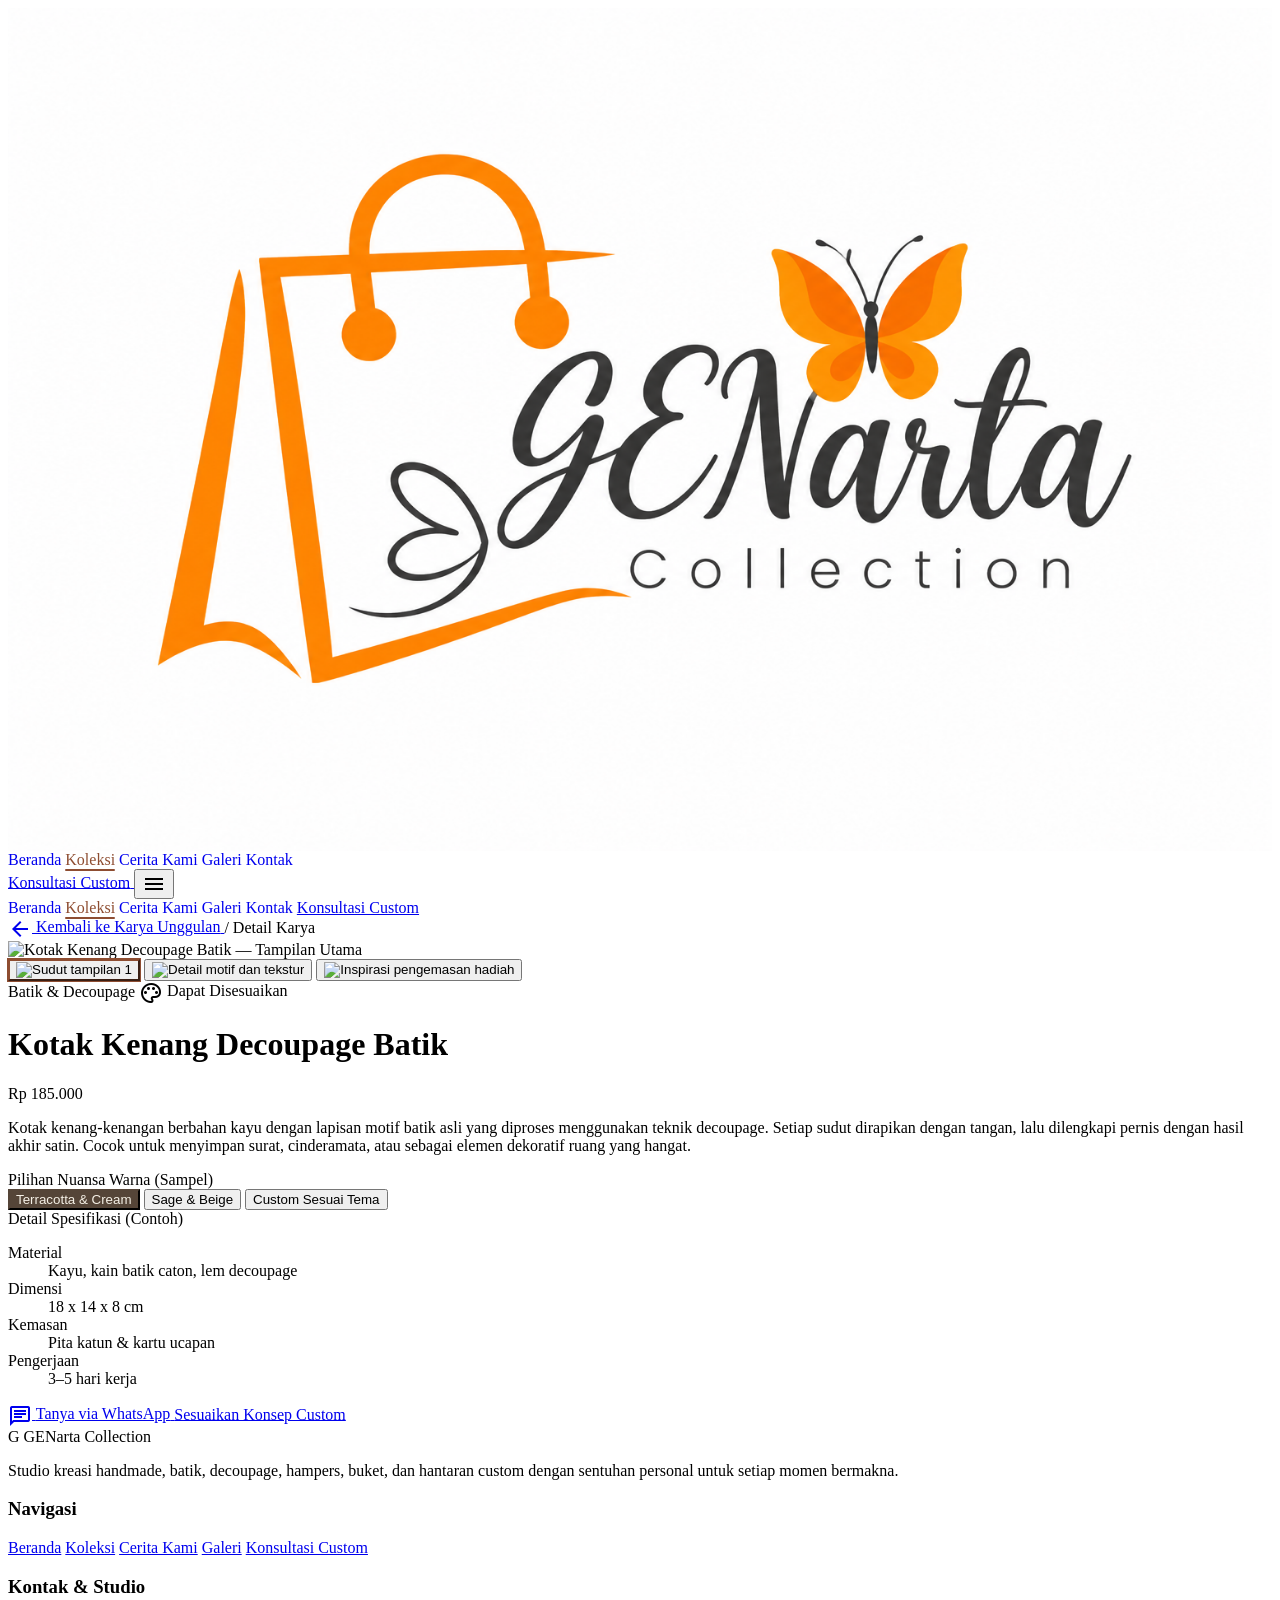
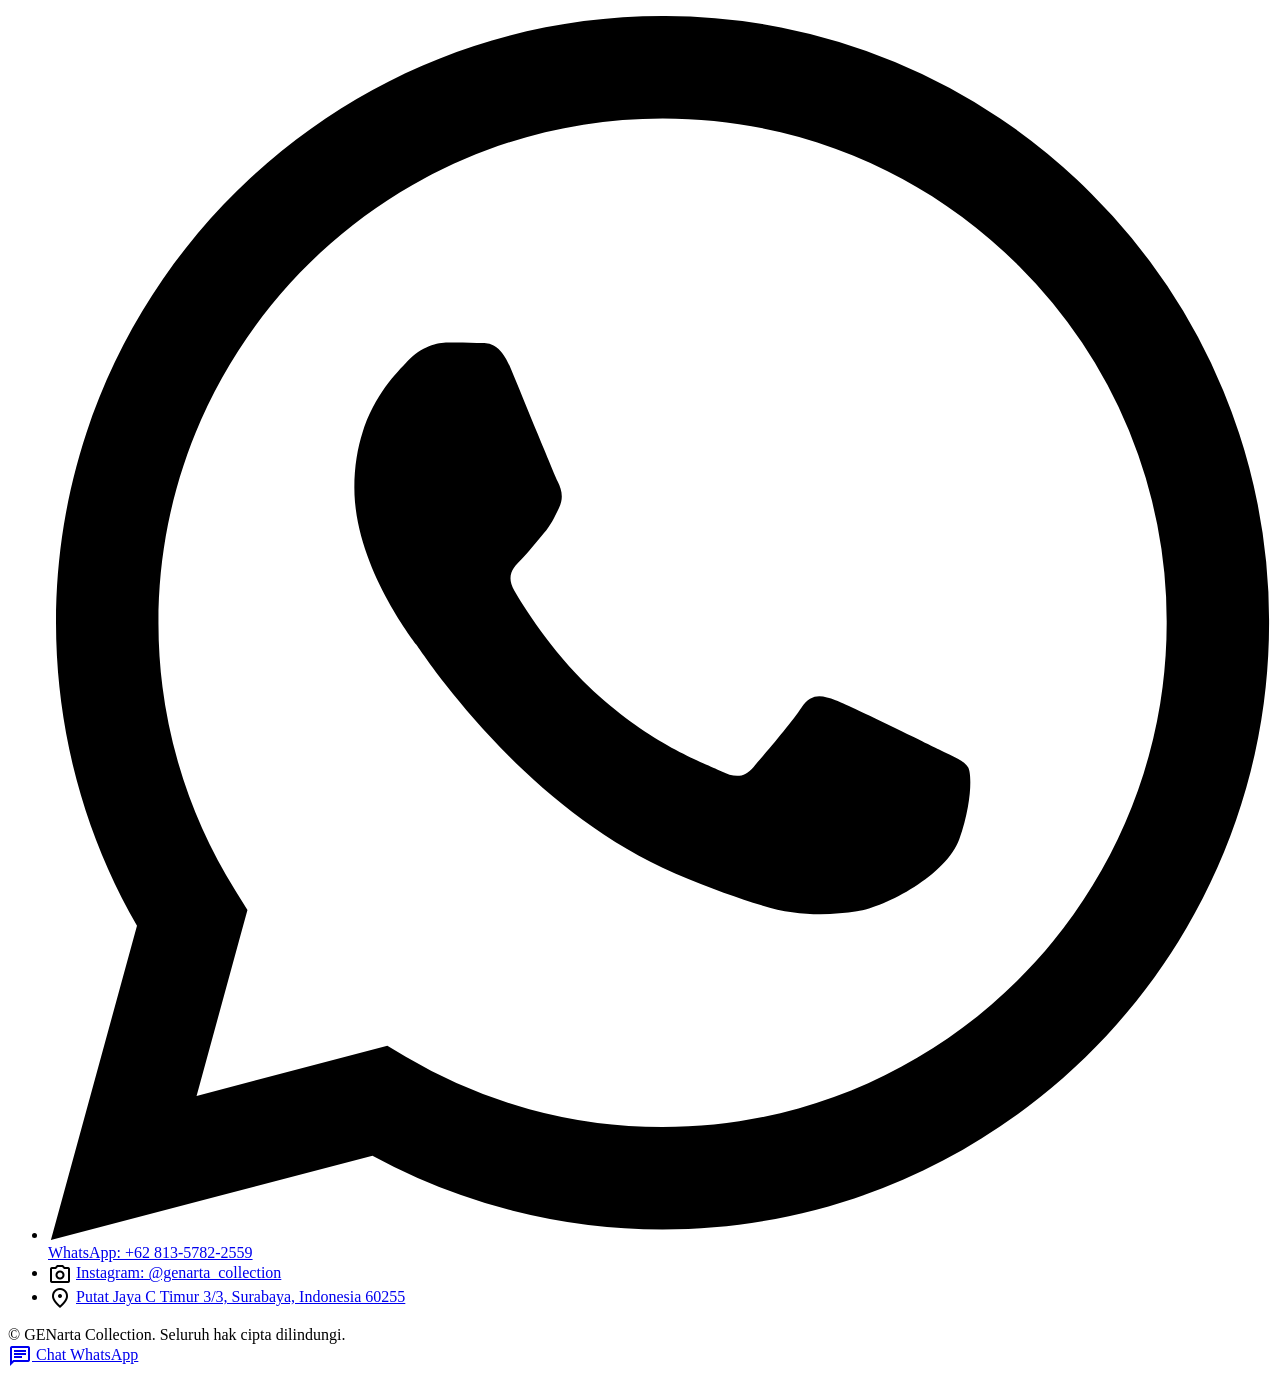
==== detail-produk.html @ 41a499d6 "all file" ====
<!DOCTYPE html><html lang="id" class="scroll-smooth"><head>
  <meta charset="UTF-8">
  <meta name="viewport" content="width=device-width, initial-scale=1.0">
  <link rel="icon" href="data:,">
  <title>Detail Produk — GENarta Collection</title>
  <script src="https://cdn.tailwindcss.com?plugins=forms,container-queries"></script>
  <script id="tailwind-config">/** @type {import('tailwindcss').Config} */
globalThis.tailwind = globalThis.tailwind || {};
globalThis.tailwind.config = {
  darkMode: 'class',
  theme: {
    extend: {
      colors: {
        'warm-cream': '#F5F0E6',
        'terracotta': '#B86F50',
        'sage-green': '#8A9675',
        'earthy-brown': '#554538',
        'soft-beige': '#DDD0BD',
        'primary': '#8E4D31',
        'on-primary': '#FFFFFF',
        'primary-container': '#FFDBCD',
        'on-primary-container': '#360F00',
        'secondary': '#404A2F',
        'on-secondary': '#FFFFFF',
        'secondary-container': '#DBE7C2',
        'on-secondary-container': '#151E07',
        'tertiary': '#554538',
        'on-tertiary': '#FFFFFF',
        'tertiary-container': '#DDD0BD',
        'on-tertiary-container': '#25190E',
        'surface': '#F5F0E6',
        'surface-container-lowest': '#FFFBFF',
        'surface-container-low': '#EFE9DD',
        'surface-container': '#E7E2D8',
        'surface-container-high': '#DDD0BD',
        'on-surface': '#25190E',
        'on-surface-variant': '#554538',
        'outline': '#867465',
        'outline-variant': '#CAC6BD',
        'error': '#BA1A1A',
        'on-error': '#FFFFFF',
      },
      borderRadius: {
        'sm': '6px',
        'DEFAULT': '12px',
        'md': '16px',
        'lg': '24px',
        'xl': '32px',
        'full': '9999px',
      },
      spacing: {
        'gutter-xs': '4px',
        'gutter-sm': '8px',
        'gutter-md': '16px',
        'gutter-lg': '24px',
        'gutter-xl': '32px',
        'section-sm': '48px',
        'section-lg': '80px',
        'page-margin': '24px',
      },
      fontFamily: {
        'display': ['"Playfair"', 'sans-serif'],
        'headline': ['"Playfair"', 'sans-serif'],
        'title': ['"Playfair"', 'sans-serif'],
        'body': ['"Poppins"', 'sans-serif'],
        'label': ['"Poppins"', 'sans-serif'],
        'mono': ['"Red Hat Mono"', 'monospace'],
      },
      fontSize: {
        'display-lg': ['56px', { lineHeight: '62px', letterSpacing: '-0.5px', fontWeight: '600' }],
        'display-lg-mobile': ['32px', { lineHeight: '38px', letterSpacing: '-0.25px', fontWeight: '600' }],
        'display-md': ['44px', { lineHeight: '50px', letterSpacing: '-0.25px', fontWeight: '600' }],
        'display-md-mobile': ['28px', { lineHeight: '34px', letterSpacing: '0px', fontWeight: '600' }],
        'headline-lg': ['36px', { lineHeight: '44px', letterSpacing: '-0.25px', fontWeight: '600' }],
        'headline-lg-mobile': ['26px', { lineHeight: '32px', letterSpacing: '0px', fontWeight: '600' }],
        'headline-md': ['28px', { lineHeight: '36px', letterSpacing: '0px', fontWeight: '500' }],
        'title-lg': ['22px', { lineHeight: '28px', letterSpacing: '0px', fontWeight: '600' }],
        'title-md': ['16px', { lineHeight: '24px', letterSpacing: '0px', fontWeight: '600' }],
        'body-lg': ['16px', { lineHeight: '26px', letterSpacing: '0px', fontWeight: '400' }],
        'body-md': ['14px', { lineHeight: '22px', letterSpacing: '0px', fontWeight: '400' }],
        'label-lg': ['14px', { lineHeight: '20px', letterSpacing: '0.1px', fontWeight: '500' }],
        'label-md': ['12px', { lineHeight: '16px', letterSpacing: '0.25px', fontWeight: '500' }],
        'mono-md': ['14px', { lineHeight: '20px', letterSpacing: '0px', fontWeight: '500' }],
      },
      transitionDuration: {
        'state-change': '180ms',
        'surface-enter': '300ms',
        'surface-exit': '200ms',
      },
      transitionDelay: {
        'state-change': '0ms',
        'surface-enter': '0ms',
        'surface-exit': '0ms',
      },
      transitionTimingFunction: {
        'state-change': 'ease-out',
        'surface-enter': 'cubic-bezier(0.2, 0, 0, 1)',
        'surface-exit': 'cubic-bezier(0.3, 0, 1, 1)',
      },
    },
  },
};
if (typeof module !== 'undefined') module.exports = globalThis.tailwind.config;
</script>
  <link href="https://fonts.googleapis.com/css2?family=Playfair:ital,opsz,wght@0,5..1200,400..700;1,5..1200,400..700&amp;family=Poppins:wght@400;500;600&amp;family=Red+Hat+Mono:wght@400;500&amp;display=swap" rel="stylesheet">
  <link href="https://fonts.googleapis.com/css2?family=Material+Symbols+Outlined:wght,FILL@100..700,0..1&amp;display=block" rel="stylesheet">
  <link rel="stylesheet" href="assets/css/style.css">

</head>
<body data-page="detail" class="bg-surface text-on-surface font-body antialiased selection:bg-primary-container selection:text-on-primary-container">
  <a href="#main-content" class="skip-link">Lewati ke konten utama</a>
  <div class="min-h-screen flex flex-col" data-stitch-vh="min-h-screen">

    <!-- 1. NAVIGATION BAR (Identical Shell) -->
    <header class="site-header sticky top-0 z-30 bg-surface border-b border-outline-variant">
      <div class="max-w-7xl mx-auto px-page-margin h-20 flex items-center justify-between gap-gutter-md">
        <a href="index.html" class="flex items-center focus-visible:outline-none focus-visible:ring-2 focus-visible:ring-primary rounded" aria-label="GENarta Collection — ke beranda">
          <img src="assets/gambar/logo.png" alt="GENarta Collection" class="h-11 sm:h-14 w-auto max-w-[200px] object-contain mix-blend-multiply">
        </a>

        <nav aria-label="Navigasi Utama" class="hidden lg:flex items-center gap-gutter-xl">
          <a href="index.html#beranda" class="nav-link font-label text-label-lg text-on-surface-variant hover:text-primary transition-colors duration-state-change py-1" data-nav="beranda" data-design-text-token="label-lg">Beranda</a>
          <a href="index.html#koleksi" class="nav-link font-label text-label-lg text-on-surface-variant hover:text-primary transition-colors duration-state-change py-1" aria-current="page" data-nav="koleksi" data-design-text-token="label-lg">Koleksi</a>
          <a href="index.html#cerita-kami" class="nav-link font-label text-label-lg text-on-surface-variant hover:text-primary transition-colors duration-state-change py-1" data-nav="cerita-kami" data-design-text-token="label-lg">Cerita Kami</a>
          <a href="index.html#galeri" class="nav-link font-label text-label-lg text-on-surface-variant hover:text-primary transition-colors duration-state-change py-1" data-nav="galeri" data-design-text-token="label-lg">Galeri</a>
          <a href="index.html#kontak" class="nav-link font-label text-label-lg text-on-surface-variant hover:text-primary transition-colors duration-state-change py-1" data-nav="kontak" data-design-text-token="label-lg">Kontak</a>
        </nav>

        <div class="flex items-center gap-gutter-sm">
          <a href="konsultasi-custom.html" data-component-id="button-primary" data-component-type="button" data-component-variant="primary" class="hidden sm:inline-flex items-center justify-center gap-gutter-sm px-gutter-lg py-3 rounded-full bg-primary text-on-primary font-label text-label-lg transition-colors duration-state-change ease-state-change hover:bg-earthy-brown focus-visible:outline-none focus-visible:ring-2 focus-visible:ring-primary">
            <span data-design-text-token="label-lg">Konsultasi Custom</span>
          </a>

          <button id="mobile-menu-btn" data-component-id="button-icon" data-component-type="button" data-component-variant="icon" type="button" aria-label="Buka menu navigasi" aria-expanded="false" aria-controls="mobile-menu" class="menu-toggle lg:hidden inline-flex items-center justify-center w-11 h-11 rounded-full bg-surface-container-low text-on-surface border border-outline-variant transition-colors duration-state-change hover:bg-surface-container-high">
            <span class="material-symbols-outlined text-[22px] icon-menu" aria-hidden="true">menu</span>
            <span class="material-symbols-outlined text-[22px] icon-close" aria-hidden="true">close</span>
          </button>
        </div>
      </div>

      <div id="mobile-menu" class="hidden lg:hidden bg-surface-container-low border-t border-outline-variant px-page-margin py-gutter-lg">
        <nav aria-label="Navigasi Mobile" class="flex flex-col gap-gutter-md">
          <a href="index.html#beranda" class="nav-link font-label text-label-lg text-on-surface-variant py-1" data-nav="beranda" data-design-text-token="label-lg">Beranda</a>
          <a href="index.html#koleksi" class="nav-link font-label text-label-lg text-on-surface-variant py-1" aria-current="page" data-nav="koleksi" data-design-text-token="label-lg">Koleksi</a>
          <a href="index.html#cerita-kami" class="nav-link font-label text-label-lg text-on-surface-variant py-1" data-nav="cerita-kami" data-design-text-token="label-lg">Cerita Kami</a>
          <a href="index.html#galeri" class="nav-link font-label text-label-lg text-on-surface-variant py-1" data-nav="galeri" data-design-text-token="label-lg">Galeri</a>
          <a href="index.html#kontak" class="nav-link font-label text-label-lg text-on-surface-variant py-1" data-nav="kontak" data-design-text-token="label-lg">Kontak</a>
          <a href="konsultasi-custom.html" class="inline-flex items-center justify-center px-gutter-lg py-3 rounded-full bg-primary text-on-primary font-label text-label-lg mt-2" data-design-text-token="label-lg">Konsultasi Custom</a>
        </nav>
      </div>
    </header>

    <main id="main-content" class="flex-1 py-section-sm">
      <div class="max-w-7xl mx-auto px-page-margin">

        <!-- Breadcrumb / Back link -->
        <nav aria-label="Breadcrumb" class="mb-gutter-xl flex items-center gap-gutter-sm font-label text-label-md text-on-surface-variant">
          <a href="index.html#karya-unggulan" class="inline-flex items-center gap-gutter-xs hover:text-primary transition-colors">
            <span class="material-symbols-outlined text-[16px]" aria-hidden="true">arrow_back</span>
            <span data-design-text-token="label-md">Kembali ke Karya Unggulan</span>
          </a>
          <span aria-hidden="true">/</span>
          <span class="text-on-surface" data-design-text-token="label-md">Detail Karya</span>
        </nav>

        <!-- Product Detail Split Layout -->
        <div class="grid grid-cols-1 lg:grid-cols-12 gap-gutter-xl items-start">

          <!-- Left: Editorial Gallery -->
          <div class="lg:col-span-7 flex flex-col gap-gutter-md">
            <div class="bg-surface-container-low border border-outline-variant rounded-xl p-3">
              <img id="main-product-image" src="https://lh3.googleusercontent.com/aida/[base64]" alt="Kotak Kenang Decoupage Batik — Tampilan Utama" class="w-full aspect-[4/3] object-cover rounded-lg">
            </div>
            <div class="grid grid-cols-3 gap-gutter-md">
              <button type="button" class="gallery-thumb" data-gallery-src="https://lh3.googleusercontent.com/aida/[base64]" data-gallery-alt="Sudut tampilan kotak decoupage batik" aria-pressed="true">
                <img src="https://lh3.googleusercontent.com/aida/[base64]" alt="Sudut tampilan 1" class="w-full aspect-square object-cover rounded-sm">
              </button>
              <button type="button" class="gallery-thumb" data-gallery-src="https://lh3.googleusercontent.com/aida/[base64]" data-gallery-alt="Detail motif dan tekstur batik" aria-pressed="false">
                <img src="https://lh3.googleusercontent.com/aida/[base64]" alt="Detail motif dan tekstur" class="w-full aspect-square object-cover rounded-sm">
              </button>
              <button type="button" class="gallery-thumb" data-gallery-src="https://lh3.googleusercontent.com/aida/[base64]" data-gallery-alt="Inspirasi pengemasan hadiah custom" aria-pressed="false">
                <img src="https://lh3.googleusercontent.com/aida/[base64]" alt="Inspirasi pengemasan hadiah" class="w-full aspect-square object-cover rounded-sm">
              </button>
            </div>
          </div>

          <!-- Right: Product Details & Custom Options -->
          <div class="lg:col-span-5 flex flex-col gap-gutter-lg bg-surface-container-low border border-outline-variant rounded-xl p-gutter-lg md:p-gutter-xl">
            <div class="flex flex-col gap-gutter-sm border-b border-outline-variant pb-gutter-lg">
              <div class="flex flex-wrap items-center gap-gutter-sm">
                <span class="inline-flex px-3 py-1 rounded-full bg-secondary-container text-on-secondary-container font-label text-label-md" data-design-text-token="label-md">Batik &amp; Decoupage</span>
                <span data-component-id="chip-with-icon" data-component-type="chip" data-component-variant="with-icon" class="inline-flex items-center gap-gutter-xs px-3 py-1 rounded-full bg-primary-container text-on-primary-container font-label text-label-md">
                  <span class="material-symbols-outlined text-[15px]" aria-hidden="true">palette</span>
                  <span data-design-text-token="label-md">Dapat Disesuaikan</span>
                </span>
              </div>

              <h1 class="font-headline text-headline-lg-mobile md:text-headline-lg text-on-surface" data-design-text-token="headline-lg">
                Kotak Kenang Decoupage Batik
              </h1>

              <p class="font-mono text-title-lg text-primary tabular-nums" data-design-text-token="title-lg">
                Rp 185.000
              </p>

              <p class="font-body text-body-md text-on-surface-variant text-pretty pt-gutter-xs" data-design-text-token="body-md">
                Kotak kenang-kenangan berbahan kayu dengan lapisan motif batik asli yang diproses menggunakan teknik decoupage. Setiap sudut dirapikan dengan tangan, lalu dilengkapi pernis dengan hasil akhir satin. Cocok untuk menyimpan surat, cinderamata, atau sebagai elemen dekoratif ruang yang hangat.
              </p>
            </div>

            <!-- Interactive Customization Options -->
            <div class="flex flex-col gap-gutter-md">
              <div class="flex flex-col gap-gutter-xs">
                <span class="font-label text-label-md text-on-surface" data-design-text-token="label-md">Pilihan Nuansa Warna (Sampel)</span>
                <div class="flex flex-wrap gap-gutter-sm">
                  <button type="button" class="option-chip px-gutter-md py-2 rounded-full bg-earthy-brown text-on-tertiary font-label text-label-md" aria-pressed="true" data-design-text-token="label-md">Terracotta &amp; Cream</button>
                  <button type="button" class="option-chip px-gutter-md py-2 rounded-full bg-surface border border-outline-variant text-on-surface-variant font-label text-label-md hover:bg-surface-container-high" aria-pressed="false" data-design-text-token="label-md">Sage &amp; Beige</button>
                  <button type="button" class="option-chip px-gutter-md py-2 rounded-full bg-surface border border-outline-variant text-on-surface-variant font-label text-label-md hover:bg-surface-container-high" aria-pressed="false" data-design-text-token="label-md">Custom Sesuai Tema</button>
                </div>
              </div>

              <div class="flex flex-col gap-gutter-xs">
                <span class="font-label text-label-md text-on-surface" data-design-text-token="label-md">Detail Spesifikasi (Contoh)</span>
                <dl class="grid grid-cols-2 gap-gutter-sm bg-surface border border-outline-variant rounded-lg p-gutter-md font-body text-body-md">
                  <div>
                    <dt class="text-on-surface-variant font-label text-label-md" data-design-text-token="label-md">Material</dt>
                    <dd class="text-on-surface" data-design-text-token="body-md">Kayu, kain batik caton, lem decoupage</dd>
                  </div>
                  <div>
                    <dt class="text-on-surface-variant font-label text-label-md" data-design-text-token="label-md">Dimensi</dt>
                    <dd class="text-on-surface" data-design-text-token="body-md">18 x 14 x 8 cm</dd>
                  </div>
                  <div>
                    <dt class="text-on-surface-variant font-label text-label-md" data-design-text-token="label-md">Kemasan</dt>
                    <dd class="text-on-surface" data-design-text-token="body-md">Pita katun &amp; kartu ucapan</dd>
                  </div>
                  <div>
                    <dt class="text-on-surface-variant font-label text-label-md" data-design-text-token="label-md">Pengerjaan</dt>
                    <dd class="text-on-surface" data-design-text-token="body-md">3–5 hari kerja</dd>
                  </div>
                </dl>
              </div>
            </div>

            <!-- Primary & Secondary CTAs -->
            <div class="flex flex-col gap-gutter-sm pt-gutter-sm">
              <a href="https://wa.me/6281357822559?text=Halo%20GENarta%20Collection%2C%20saya%20tertarik%20dengan%20Kotak%20Kenang%20Decoupage%20Batik%20dan%20ingin%20konsultasi%20detail%20pesanan." target="_blank" rel="noopener noreferrer" data-component-id="button-with-icon" data-component-type="button" data-component-variant="with-icon" class="w-full inline-flex items-center justify-center gap-gutter-sm px-gutter-xl py-3.5 rounded-full bg-secondary text-on-secondary font-label text-label-lg transition-colors duration-state-change hover:bg-earthy-brown">
                <span class="material-symbols-outlined text-[20px]" aria-hidden="true">chat</span>
                <span data-design-text-token="label-lg">Tanya via WhatsApp</span>
              </a>
              <a href="konsultasi-custom.html" data-component-id="button-secondary" data-component-type="button" data-component-variant="secondary" class="w-full inline-flex items-center justify-center gap-gutter-sm px-gutter-xl py-3 rounded-full border border-earthy-brown text-earthy-brown font-label text-label-lg transition-colors duration-state-change hover:bg-surface-container-high">
                <span data-design-text-token="label-lg">Sesuaikan Konsep Custom</span>
              </a>
            </div>
          </div>

        </div>
      </div>
    </main>

    <!-- 10. FOOTER (Identical Shell) -->
    <footer id="kontak" class="bg-earthy-brown text-warm-cream pt-section-sm pb-24 mt-section-sm">
      <div class="max-w-7xl mx-auto px-page-margin grid grid-cols-1 md:grid-cols-12 gap-gutter-xl">
        <div class="md:col-span-5 flex flex-col gap-gutter-md">
          <div class="flex items-center gap-gutter-sm">
            <span class="w-9 h-9 rounded-full bg-warm-cream text-earthy-brown flex items-center justify-center font-headline text-title-md">G</span>
            <span class="font-headline text-title-lg text-warm-cream" data-design-text-token="title-lg">GENarta Collection</span>
          </div>
          <p class="font-body text-body-md text-soft-beige max-w-sm text-pretty" data-design-text-token="body-md">
            Studio kreasi handmade, batik, decoupage, hampers, buket, dan hantaran custom dengan sentuhan personal untuk setiap momen bermakna.
          </p>
        </div>

        <div class="md:col-span-3 flex flex-col gap-gutter-sm">
          <h3 class="font-title text-title-md text-warm-cream" data-design-text-token="title-md">Navigasi</h3>
          <nav aria-label="Navigasi Footer" class="flex flex-col gap-gutter-xs">
            <a href="index.html#beranda" class="font-body text-body-md text-soft-beige hover:text-warm-cream transition-colors" data-design-text-token="body-md">Beranda</a>
            <a href="index.html#koleksi" class="font-body text-body-md text-soft-beige hover:text-warm-cream transition-colors" data-design-text-token="body-md">Koleksi</a>
            <a href="index.html#cerita-kami" class="font-body text-body-md text-soft-beige hover:text-warm-cream transition-colors" data-design-text-token="body-md">Cerita Kami</a>
            <a href="index.html#galeri" class="font-body text-body-md text-soft-beige hover:text-warm-cream transition-colors" data-design-text-token="body-md">Galeri</a>
            <a href="konsultasi-custom.html" class="font-body text-body-md text-soft-beige hover:text-warm-cream transition-colors" data-design-text-token="body-md">Konsultasi Custom</a>
          </nav>
        </div>

        <div class="md:col-span-4 flex flex-col gap-gutter-sm">
          <h3 class="font-title text-title-md text-warm-cream" data-design-text-token="title-md">Kontak &amp; Studio</h3>
          <ul class="flex flex-col gap-gutter-sm font-body text-body-md text-soft-beige">
            <li class="flex items-center gap-gutter-sm">
              <svg class="w-[18px] h-[18px] text-terracotta shrink-0" viewBox="0 0 24 24" fill="currentColor" aria-hidden="true" focusable="false"><path d="M17.472 14.382c-.297-.149-1.758-.867-2.03-.967-.273-.099-.471-.148-.67.15-.197.297-.767.966-.94 1.164-.173.199-.347.223-.644.075-.297-.15-1.255-.463-2.39-1.475-.883-.788-1.48-1.761-1.653-2.059-.173-.297-.018-.458.13-.606.134-.133.298-.347.446-.52.149-.174.198-.298.298-.497.099-.198.05-.371-.025-.52-.075-.149-.669-1.612-.916-2.207-.242-.579-.487-.5-.669-.51-.173-.008-.371-.01-.57-.01-.198 0-.52.074-.792.372-.272.297-1.04 1.016-1.04 2.479 0 1.462 1.065 2.875 1.213 3.074.149.198 2.096 3.2 5.077 4.487.709.306 1.262.489 1.694.625.712.227 1.36.195 1.871.118.571-.085 1.758-.719 2.006-1.413.248-.694.248-1.289.173-1.413-.074-.124-.272-.198-.57-.347m-5.421 7.403h-.004a9.87 9.87 0 01-5.031-1.378l-.361-.214-3.741.982.998-3.648-.235-.374a9.86 9.86 0 01-1.51-5.26c.001-5.45 4.436-9.884 9.888-9.884 2.64 0 5.122 1.03 6.988 2.898a9.825 9.825 0 012.893 6.994c-.003 5.45-4.437 9.884-9.885 9.884m8.413-18.297A11.815 11.815 0 0012.05 0C5.495 0 .16 5.335.157 11.892c0 2.096.547 4.142 1.588 5.945L.057 24l6.305-1.654a11.882 11.882 0 005.683 1.448h.005c6.554 0 11.89-5.335 11.893-11.893a11.821 11.821 0 00-3.48-8.413z"/></svg>
              <a href="https://wa.me/6281357822559" target="_blank" rel="noopener noreferrer" class="font-body text-body-md text-soft-beige hover:text-warm-cream hover:underline transition-colors" data-design-text-token="body-md">WhatsApp: +62 813-5782-2559</a>
            </li>
            <li class="flex items-center gap-gutter-sm">
              <span class="material-symbols-outlined text-[18px] text-terracotta" aria-hidden="true">photo_camera</span>
              <a href="https://www.instagram.com/genarta_collection/" target="_blank" rel="noopener noreferrer" class="font-body text-body-md text-soft-beige hover:text-warm-cream hover:underline transition-colors" data-design-text-token="body-md">Instagram: @genarta_collection</a>
            </li>
            <li class="flex items-start gap-gutter-sm">
              <span class="material-symbols-outlined text-[18px] text-terracotta mt-0.5" aria-hidden="true">location_on</span>
              <a href="https://www.google.com/maps/search/?api=1&amp;query=Putat%20Jaya%20C%20Timur%203%2F3%2C%20Surabaya%2C%20Indonesia%2060255" target="_blank" rel="noopener noreferrer" class="font-body text-body-md text-soft-beige hover:text-warm-cream hover:underline transition-colors" data-design-text-token="body-md">Putat Jaya C Timur 3/3, Surabaya, Indonesia 60255</a>
            </li>
          </ul>
        </div>
      </div>

      <div class="max-w-7xl mx-auto px-page-margin mt-gutter-xl pt-gutter-lg border-t border-soft-beige/20 flex flex-col sm:flex-row items-center justify-center gap-gutter-sm">
        <span class="font-label text-label-md text-soft-beige" data-design-text-token="label-md">© GENarta Collection. Seluruh hak cipta dilindungi.</span>
      </div>
    </footer>

    <!-- Floating WhatsApp Button -->
    <a href="https://wa.me/6281357822559?text=Halo%20GENarta%20Collection%2C%20saya%20ingin%20bertanya%20tentang%20produk%20ini." target="_blank" rel="noopener noreferrer" aria-label="Konsultasi via WhatsApp" class="fab-wa fixed bottom-6 right-6 z-40 inline-flex items-center gap-gutter-sm px-gutter-lg py-3.5 rounded-full bg-secondary text-on-secondary font-label text-label-lg shadow-lg transition-transform duration-state-change hover:scale-105 hover:bg-earthy-brown">
      <span class="material-symbols-outlined text-[20px]" aria-hidden="true">chat</span>
      <span class="hidden sm:inline" data-design-text-token="label-lg">Chat WhatsApp</span>
    </a>

  </div>



  <script src="assets/js/main.js" defer></script>
</body></html>
---- assets/css/style.css ----
/* GENarta Collection — design system & component refinements */

.material-symbols-outlined, .material-symbols-rounded, .material-symbols-sharp, .material-icons { display: inline-block; width: 1em; height: 1em; line-height: 1 !important; box-sizing: content-box; overflow: hidden; white-space: nowrap; direction: ltr; vertical-align: middle; }

:root {
      --cream: #F5F0E6;
      --cream-deep: #EFE9DD;
      --sand: #DDD0BD;
      --terracotta: #B86F50;
      --primary: #8E4D31;
      --brown: #554538;
      --sage: #8A9675;
      --sage-soft: #DBE7C2;
      --peach: #FFDBCD;
      --ink: #25190E;
      --muted: #554538;
      --line: #CAC6BD;
      --line-strong: #867465;
      --paper: #FFFBFF;
      --radius-sm: 6px;
      --radius-md: 16px;
      --radius-lg: 24px;
      --space-1: 4px; --space-2: 8px; --space-3: 16px;
      --space-4: 24px; --space-5: 32px; --space-6: 48px; --space-7: 80px;
      --shadow-card: 0 1px 2px rgba(37,25,14,.05), 0 14px 30px -24px rgba(37,25,14,.35);
      --shadow-float: 0 12px 30px -14px rgba(37,25,14,.38);
      --ease: cubic-bezier(.2,0,0,1);
      --duration: 180ms;
      --header-height: 80px;
    }
    html { scroll-behavior: smooth; scroll-padding-top: calc(var(--header-height) + 16px); }
    body { overflow-x: hidden; }
    img { display: block; max-width: 100%; }
    :focus-visible { outline: 2px solid var(--primary); outline-offset: 3px; }
    .skip-link { position: fixed; top: -60px; left: 16px; z-index: 100; padding: 10px 16px; border-radius: 0 0 10px 10px; background: var(--brown); color: var(--cream); font-size: 14px; transition: top var(--duration) var(--ease); }
    .skip-link:focus { top: 0; }
    .menu-toggle .icon-close { display: none; }
    .menu-toggle[aria-expanded="true"] .icon-menu { display: none; }
    .menu-toggle[aria-expanded="true"] .icon-close { display: inline-block; }
    header.site-header.is-scrolled { box-shadow: 0 10px 24px -24px rgba(37,25,14,.55); }
    a.fab-wa { box-shadow: var(--shadow-float); transition: filter var(--duration) var(--ease), transform var(--duration) var(--ease); }
    a.fab-wa:hover { transform: none; filter: brightness(1.07); }
    .nav-link { position: relative; display: inline-flex; align-items: center; text-decoration: none; }
    .nav-link::after { content: ""; position: absolute; left: 0; right: 0; bottom: -2px; height: 2px; border-radius: 2px; background: var(--primary); transform: scaleX(0); transform-origin: left center; transition: transform var(--duration) var(--ease); }
    .nav-link[aria-current="page"] { color: var(--primary); }
    .nav-link[aria-current="page"]::after { transform: scaleX(1); }
    .filter-chip[aria-pressed="true"] { background: var(--brown); color: var(--cream); border-color: var(--brown); }
    .option-chip[aria-pressed="true"] { background: var(--brown); color: var(--cream); border-color: var(--brown); }
    .steps-list { list-style: none; margin: 0; padding: 0; display: grid; grid-template-columns: repeat(2, minmax(0, 1fr)); gap: 1px; background: var(--line); border: 1px solid var(--line); border-radius: var(--radius-md); overflow: hidden; }
    .step-item { background: var(--paper); padding: clamp(20px, 3vw, 32px); display: grid; grid-template-columns: auto 1fr; gap: 18px; align-items: start; }
    .step-number { font-family: "Playfair", serif; font-size: 32px; line-height: 1; color: var(--primary); }
    .step-item h3 { margin: 0 0 6px; font-family: "Playfair", serif; font-size: 20px; font-weight: 600; color: var(--ink); }
    .step-item p { margin: 0; font-size: 14px; line-height: 1.6; color: var(--muted); }
    .gallery-thumb[aria-pressed="true"] { border-color: var(--primary); box-shadow: 0 0 0 1px var(--primary); }
    .form-panel input, .form-panel select, .form-panel textarea { min-height: 46px; border-radius: 10px; }
    .form-panel textarea { min-height: 112px; resize: vertical; }
    @media (max-width: 1023px) { .steps-list { grid-template-columns: 1fr; } }
    @media (max-width: 640px) { a.fab-wa { bottom: 16px; right: 16px; padding: 12px 16px; } }
    @media (prefers-reduced-motion: reduce) {
      html { scroll-behavior: auto; }
      *, *::before, *::after { transition-duration: .01ms !important; animation-duration: .01ms !important; }
    }
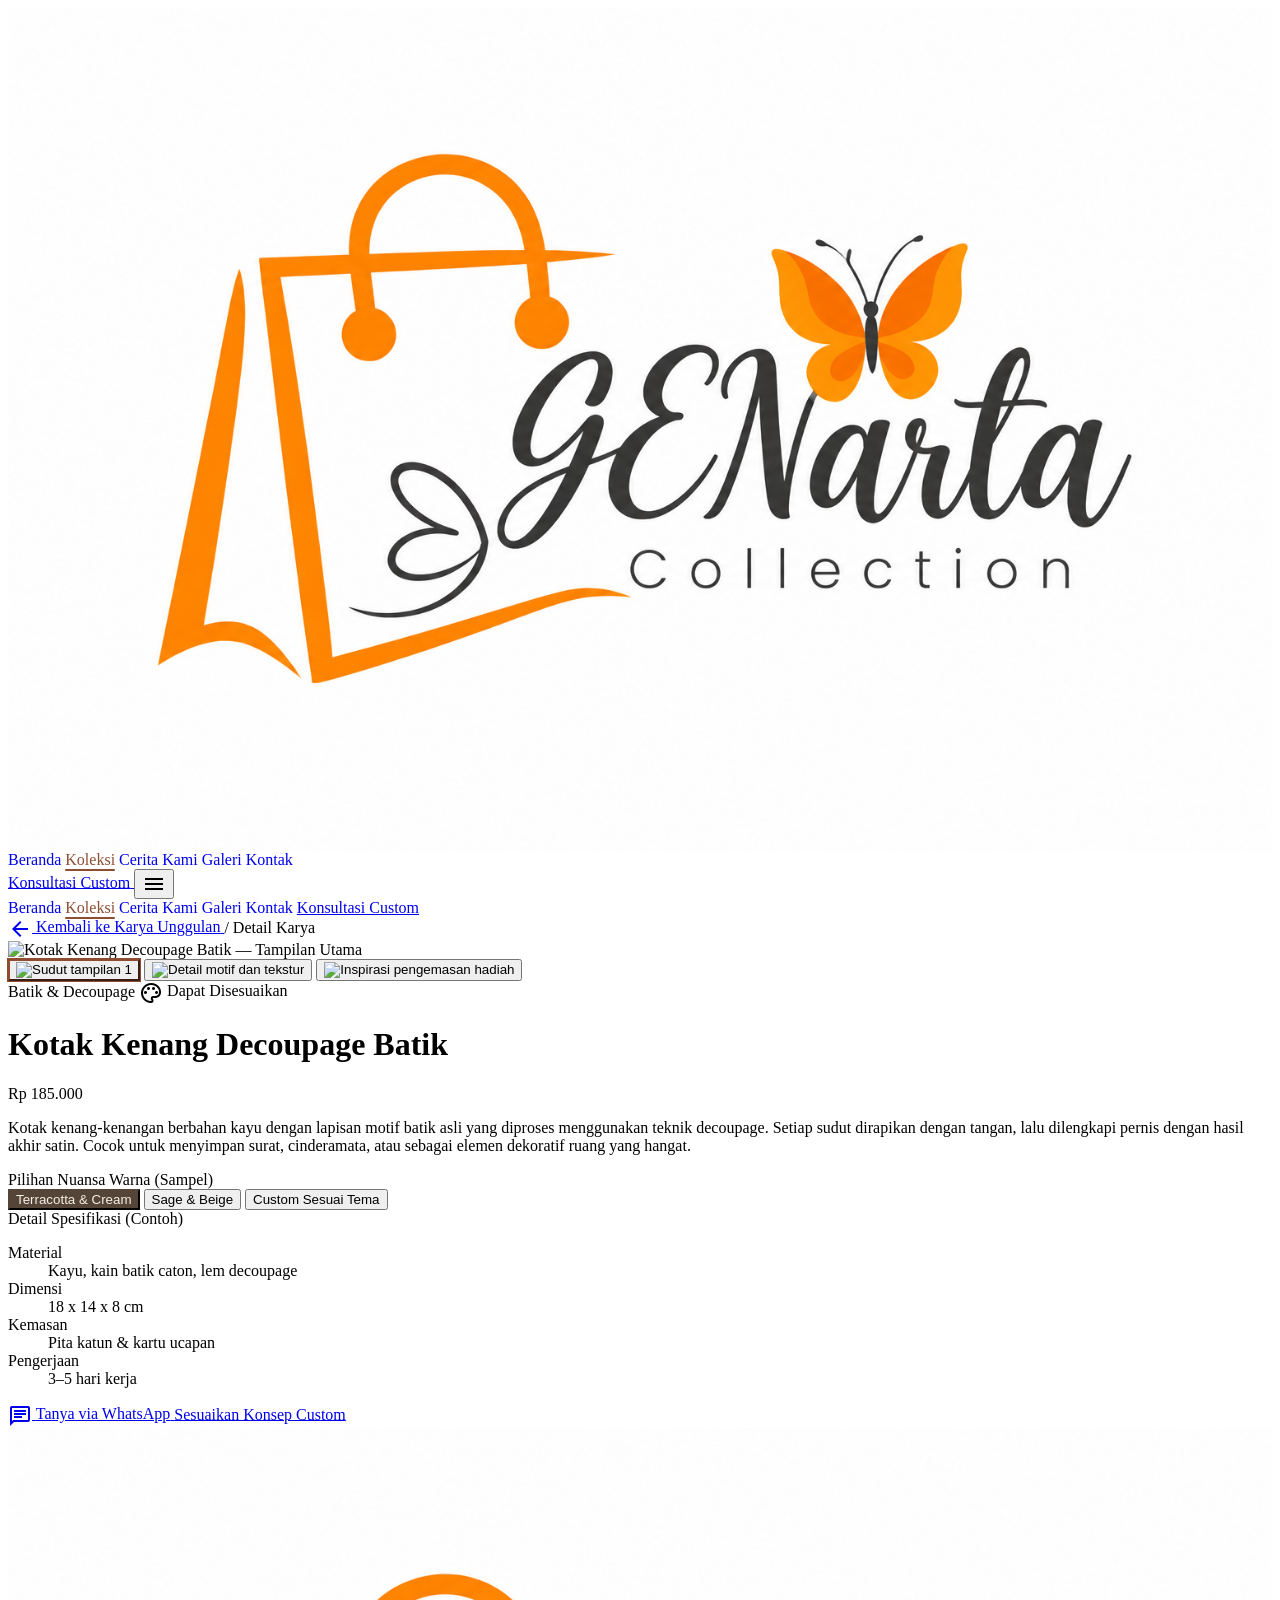
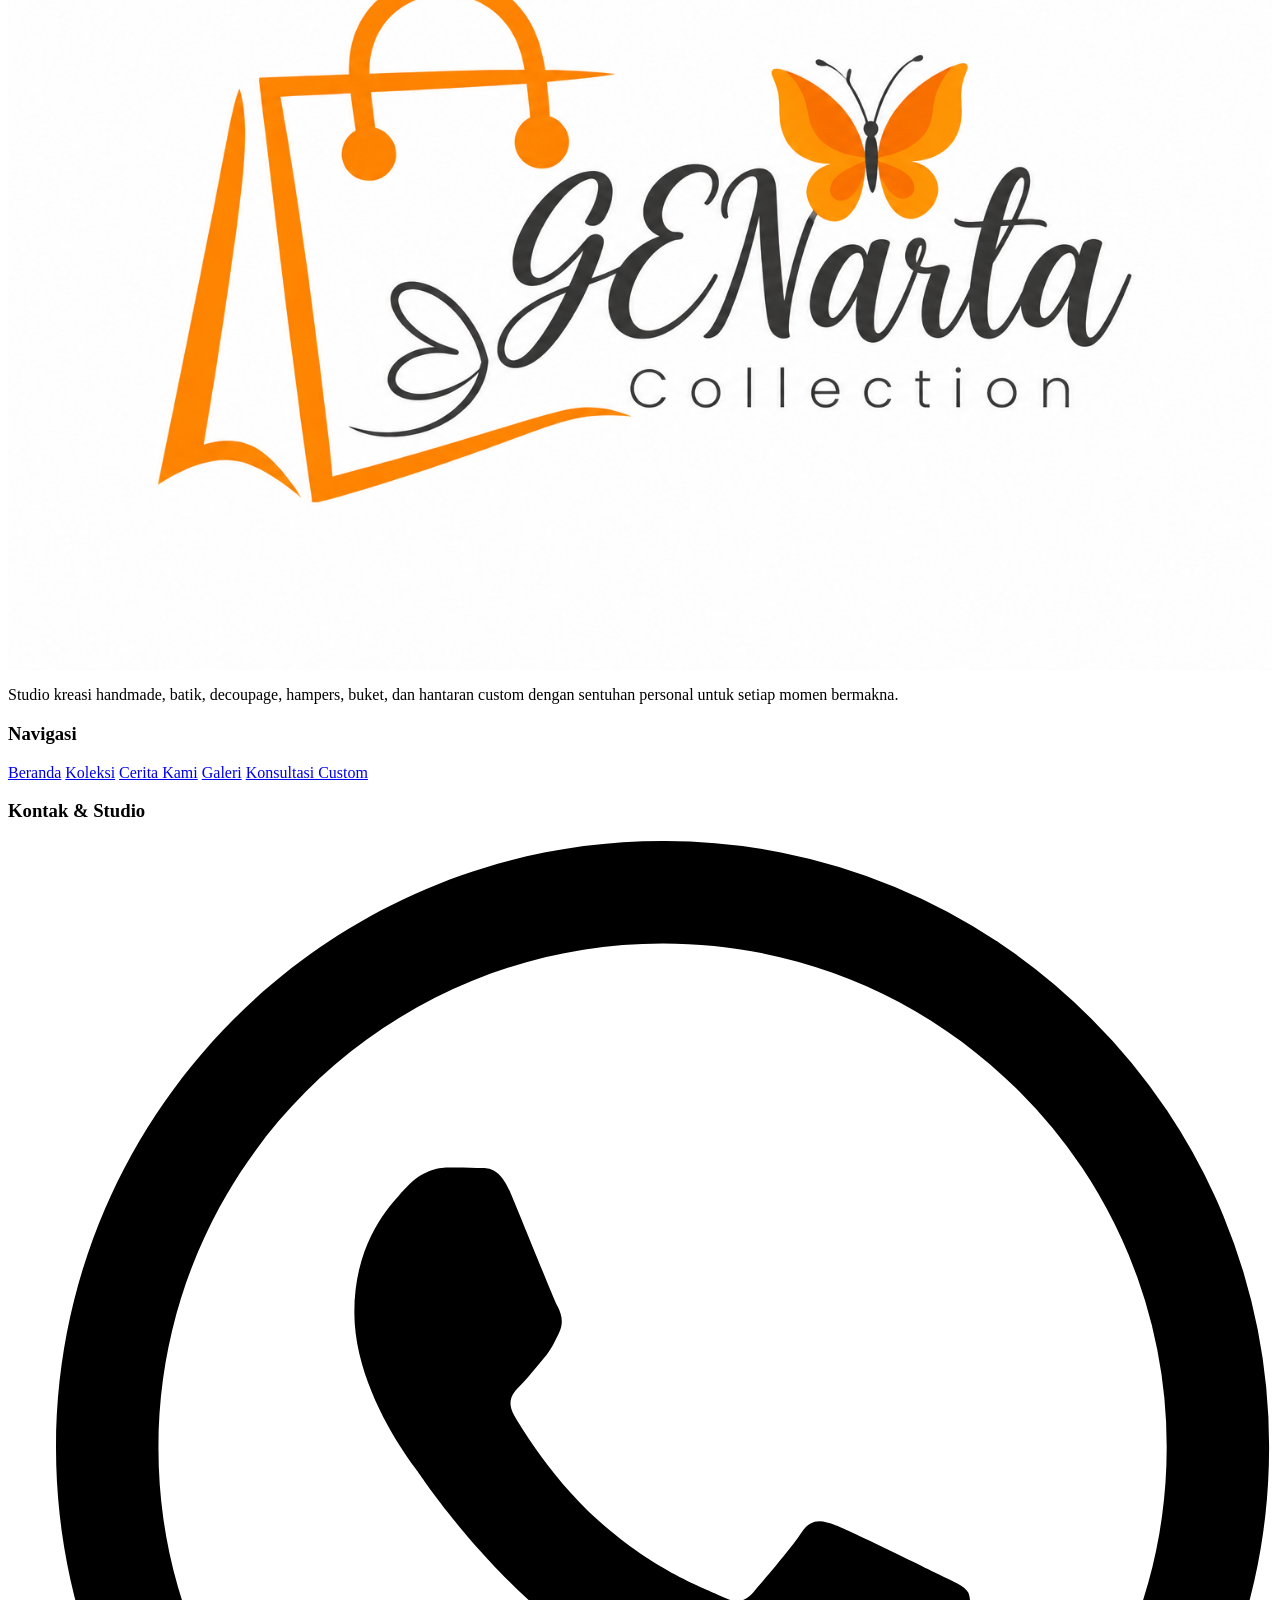
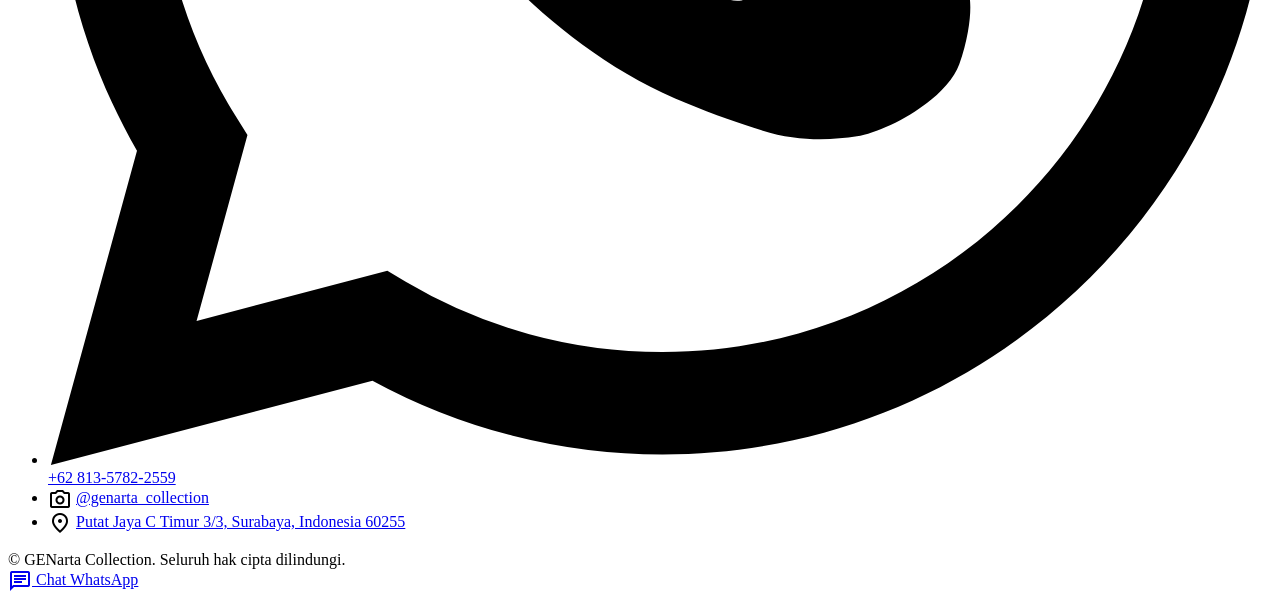
==== commit 6c2bd423: "revisi" ====
--- a/detail-produk.html
+++ b/detail-produk.html
@@ -259,12 +259,11 @@
     </main>
 
     <!-- 10. FOOTER (Identical Shell) -->
-    <footer id="kontak" class="bg-earthy-brown text-warm-cream pt-section-sm pb-24 mt-section-sm">
+    <footer id="kontak" class="bg-earthy-brown text-warm-cream pt-section-sm pb-24">
       <div class="max-w-7xl mx-auto px-page-margin grid grid-cols-1 md:grid-cols-12 gap-gutter-xl">
         <div class="md:col-span-5 flex flex-col gap-gutter-md">
-          <div class="flex items-center gap-gutter-sm">
-            <span class="w-9 h-9 rounded-full bg-warm-cream text-earthy-brown flex items-center justify-center font-headline text-title-md">G</span>
-            <span class="font-headline text-title-lg text-warm-cream" data-design-text-token="title-lg">GENarta Collection</span>
+          <div class="flex items-center">
+            <img src="assets/gambar/logo.png" alt="GENarta Collection" class="h-11 w-auto max-w-[180px] object-contain invert mix-blend-screen">
           </div>
           <p class="font-body text-body-md text-soft-beige max-w-sm text-pretty" data-design-text-token="body-md">
             Studio kreasi handmade, batik, decoupage, hampers, buket, dan hantaran custom dengan sentuhan personal untuk setiap momen bermakna.
@@ -287,15 +286,15 @@
           <ul class="flex flex-col gap-gutter-sm font-body text-body-md text-soft-beige">
             <li class="flex items-center gap-gutter-sm">
               <svg class="w-[18px] h-[18px] text-terracotta shrink-0" viewBox="0 0 24 24" fill="currentColor" aria-hidden="true" focusable="false"><path d="M17.472 14.382c-.297-.149-1.758-.867-2.03-.967-.273-.099-.471-.148-.67.15-.197.297-.767.966-.94 1.164-.173.199-.347.223-.644.075-.297-.15-1.255-.463-2.39-1.475-.883-.788-1.48-1.761-1.653-2.059-.173-.297-.018-.458.13-.606.134-.133.298-.347.446-.52.149-.174.198-.298.298-.497.099-.198.05-.371-.025-.52-.075-.149-.669-1.612-.916-2.207-.242-.579-.487-.5-.669-.51-.173-.008-.371-.01-.57-.01-.198 0-.52.074-.792.372-.272.297-1.04 1.016-1.04 2.479 0 1.462 1.065 2.875 1.213 3.074.149.198 2.096 3.2 5.077 4.487.709.306 1.262.489 1.694.625.712.227 1.36.195 1.871.118.571-.085 1.758-.719 2.006-1.413.248-.694.248-1.289.173-1.413-.074-.124-.272-.198-.57-.347m-5.421 7.403h-.004a9.87 9.87 0 01-5.031-1.378l-.361-.214-3.741.982.998-3.648-.235-.374a9.86 9.86 0 01-1.51-5.26c.001-5.45 4.436-9.884 9.888-9.884 2.64 0 5.122 1.03 6.988 2.898a9.825 9.825 0 012.893 6.994c-.003 5.45-4.437 9.884-9.885 9.884m8.413-18.297A11.815 11.815 0 0012.05 0C5.495 0 .16 5.335.157 11.892c0 2.096.547 4.142 1.588 5.945L.057 24l6.305-1.654a11.882 11.882 0 005.683 1.448h.005c6.554 0 11.89-5.335 11.893-11.893a11.821 11.821 0 00-3.48-8.413z"/></svg>
-              <a href="https://wa.me/6281357822559" target="_blank" rel="noopener noreferrer" class="font-body text-body-md text-soft-beige hover:text-warm-cream hover:underline transition-colors" data-design-text-token="body-md">WhatsApp: +62 813-5782-2559</a>
+              <a href="https://wa.me/6281357822559" target="_blank" rel="noopener noreferrer" class="font-body text-body-md text-soft-beige hover:text-warm-cream hover:underline transition-colors" data-design-text-token="body-md">+62 813-5782-2559</a>
             </li>
             <li class="flex items-center gap-gutter-sm">
               <span class="material-symbols-outlined text-[18px] text-terracotta" aria-hidden="true">photo_camera</span>
-              <a href="https://www.instagram.com/genarta_collection/" target="_blank" rel="noopener noreferrer" class="font-body text-body-md text-soft-beige hover:text-warm-cream hover:underline transition-colors" data-design-text-token="body-md">Instagram: @genarta_collection</a>
+              <a href="https://www.instagram.com/genarta_collection/" target="_blank" rel="noopener noreferrer" class="font-body text-body-md text-soft-beige hover:text-warm-cream hover:underline transition-colors" data-design-text-token="body-md">@genarta_collection</a>
             </li>
             <li class="flex items-start gap-gutter-sm">
               <span class="material-symbols-outlined text-[18px] text-terracotta mt-0.5" aria-hidden="true">location_on</span>
-              <a href="https://www.google.com/maps/search/?api=1&amp;query=Putat%20Jaya%20C%20Timur%203%2F3%2C%20Surabaya%2C%20Indonesia%2060255" target="_blank" rel="noopener noreferrer" class="font-body text-body-md text-soft-beige hover:text-warm-cream hover:underline transition-colors" data-design-text-token="body-md">Putat Jaya C Timur 3/3, Surabaya, Indonesia 60255</a>
+              <a href="https://maps.app.goo.gl/kMcTx1sJ7NK1MqSF8" target="_blank" rel="noopener noreferrer" class="font-body text-body-md text-soft-beige hover:text-warm-cream hover:underline transition-colors" data-design-text-token="body-md">Putat Jaya C Timur 3/3, Surabaya, Indonesia 60255</a>
             </li>
           </ul>
         </div>
